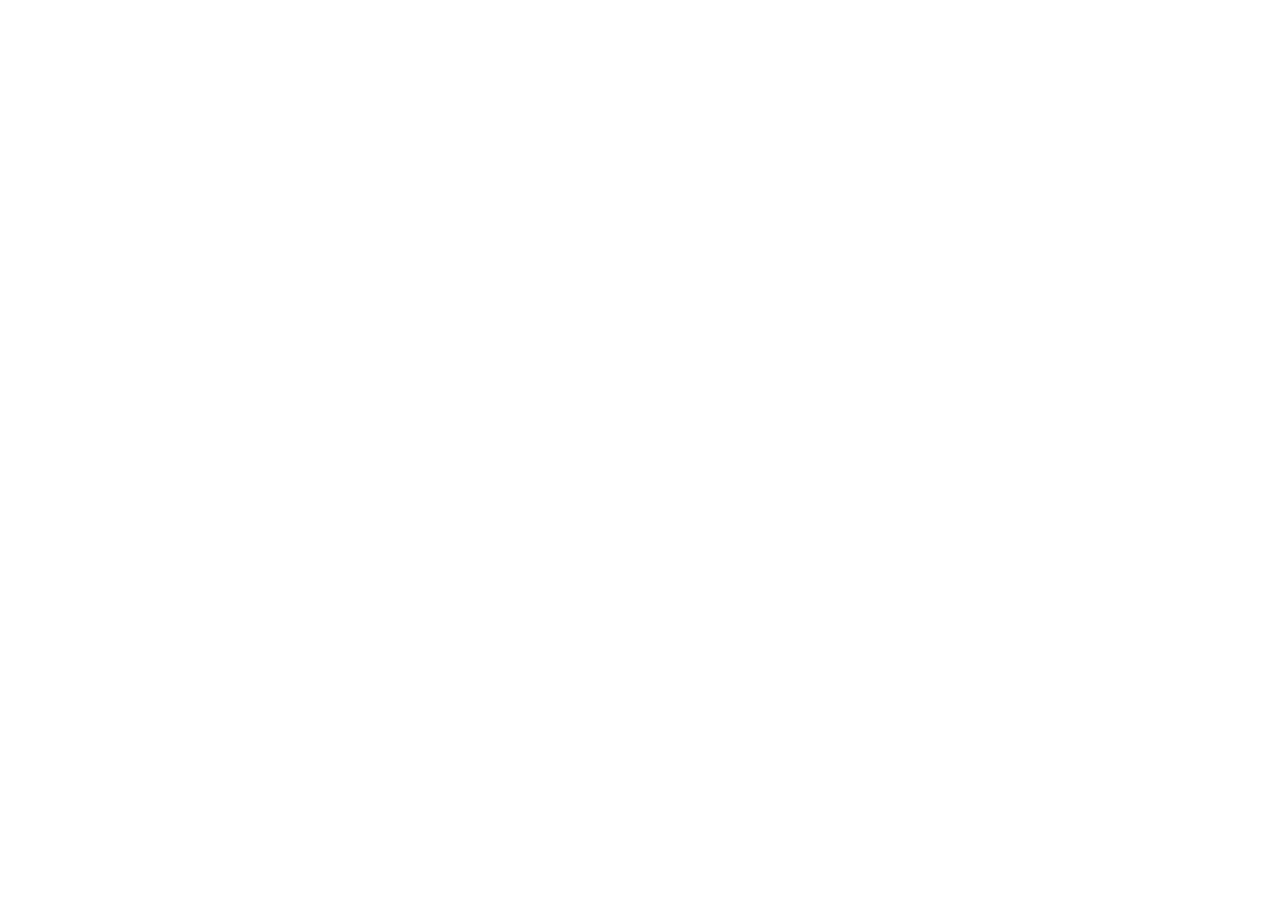
==== index.html @ 9accc5e5 "mreow" ====
<!DOCTYPE html>
<html>
<head>
  <title>kate</title>
  <link rel="stylesheet" href="style.css">
</head>
<body>
    <img src="https://github.com/katetriestocode/personalwebsite/blob/main/Screenshot%202026-03-11%20at%2012.53.46.png?raw=true" alt="">
</body>
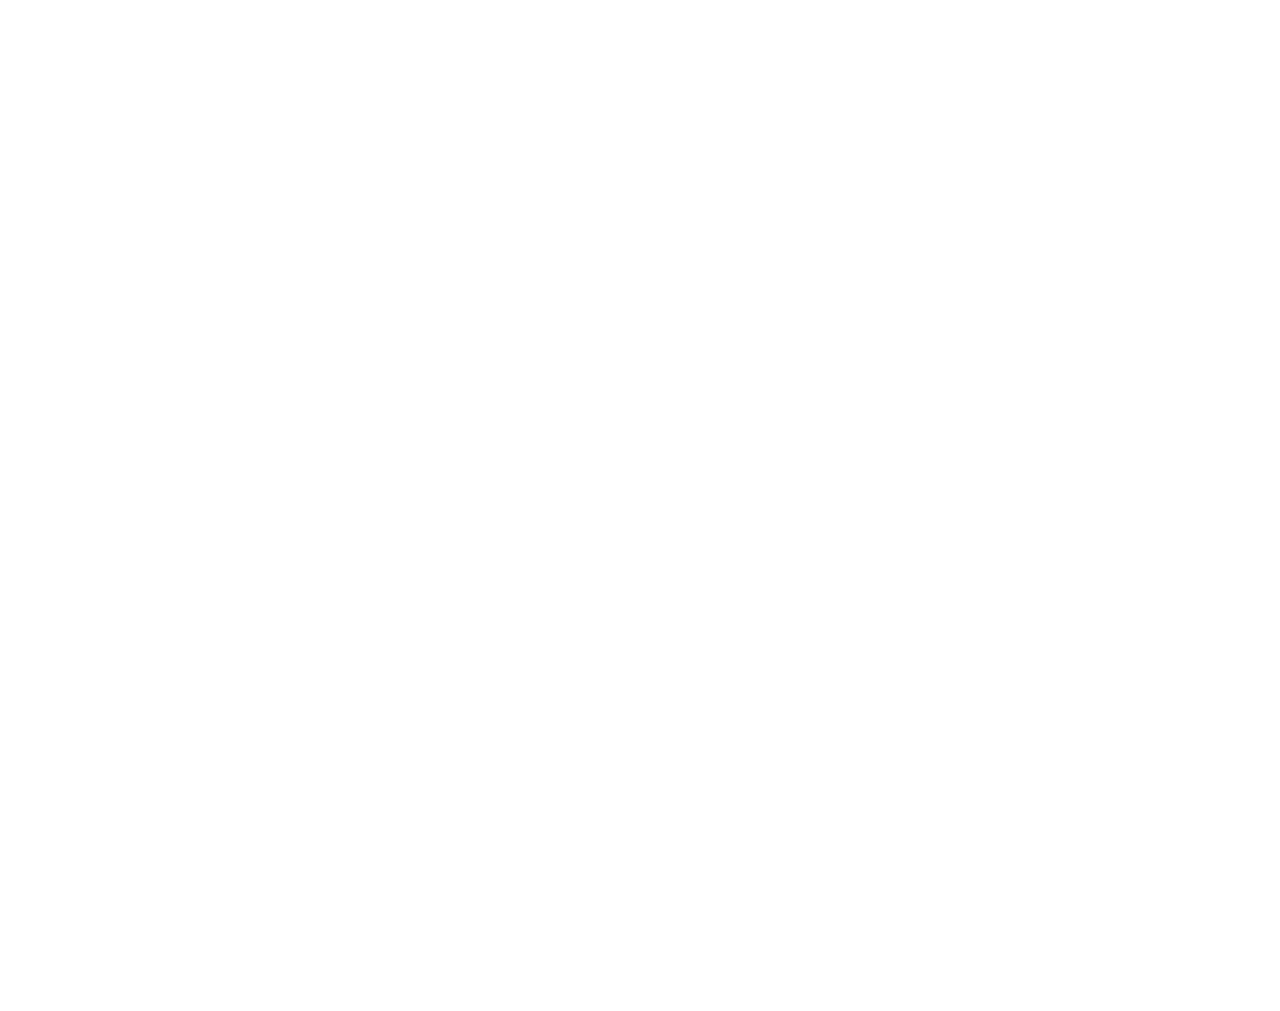
==== commit a37f1b3e: "started" ====
--- a/index.html
+++ b/index.html
@@ -5,5 +5,12 @@
   <link rel="stylesheet" href="style.css">
 </head>
 <body>
-    <img src="https://github.com/katetriestocode/personalwebsite/blob/main/Screenshot%202026-03-11%20at%2012.53.46.png?raw=true" alt="">
-</body>+    <h1>Hi, i'm kate!</h1>
+
+    <div class="split-section">
+          <img src=""
+          <div class="split-text">
+              <h1>Nice to meet you!</h1>
+          </div>
+    </div>
+</body>
--- a/style.css
+++ b/style.css
@@ -0,0 +1,40 @@
+@font-face {
+  font-family: Hooey; 
+  src: url("https://github.com/katetriestocode/personalwebsite/blob/main/assets/Hooey-Regular.woff?raw=true"); 
+}
+
+body {
+    background-image: url("https://github.com/katetriestocode/personalwebsite/blob/main/assets/JA%20Jayagiri%20Sans.png?raw=true");
+    background-size: 40vw;
+    background-repeat: repeat;
+    text-align: center;
+    font-family: Hooey;
+    color: white;
+    position: relative; 
+    min-height: 100vh;
+    padding-top: 0vw; 
+}
+
+h1 {
+    font-size: 12vw;
+    padding-top: 0vw;
+    font-family: Hooey;
+}
+
+.split-section {
+    display: flex;
+    align-items: center;
+    justify-content: center;
+    gap: 4vw; /* Space between image and text */
+    max-width: 800px; /* Keeps it from getting too wide on big screens */
+    margin: 60px auto; /* Centers the whole block and adds space above/below */
+    padding: 0 20px;
+    text-align: left; /* Overrides the body's center alignment for this section */
+}
+
+.split-text {
+    flex: 1; /* Makes the text take up the remaining space */
+}
+
+
+
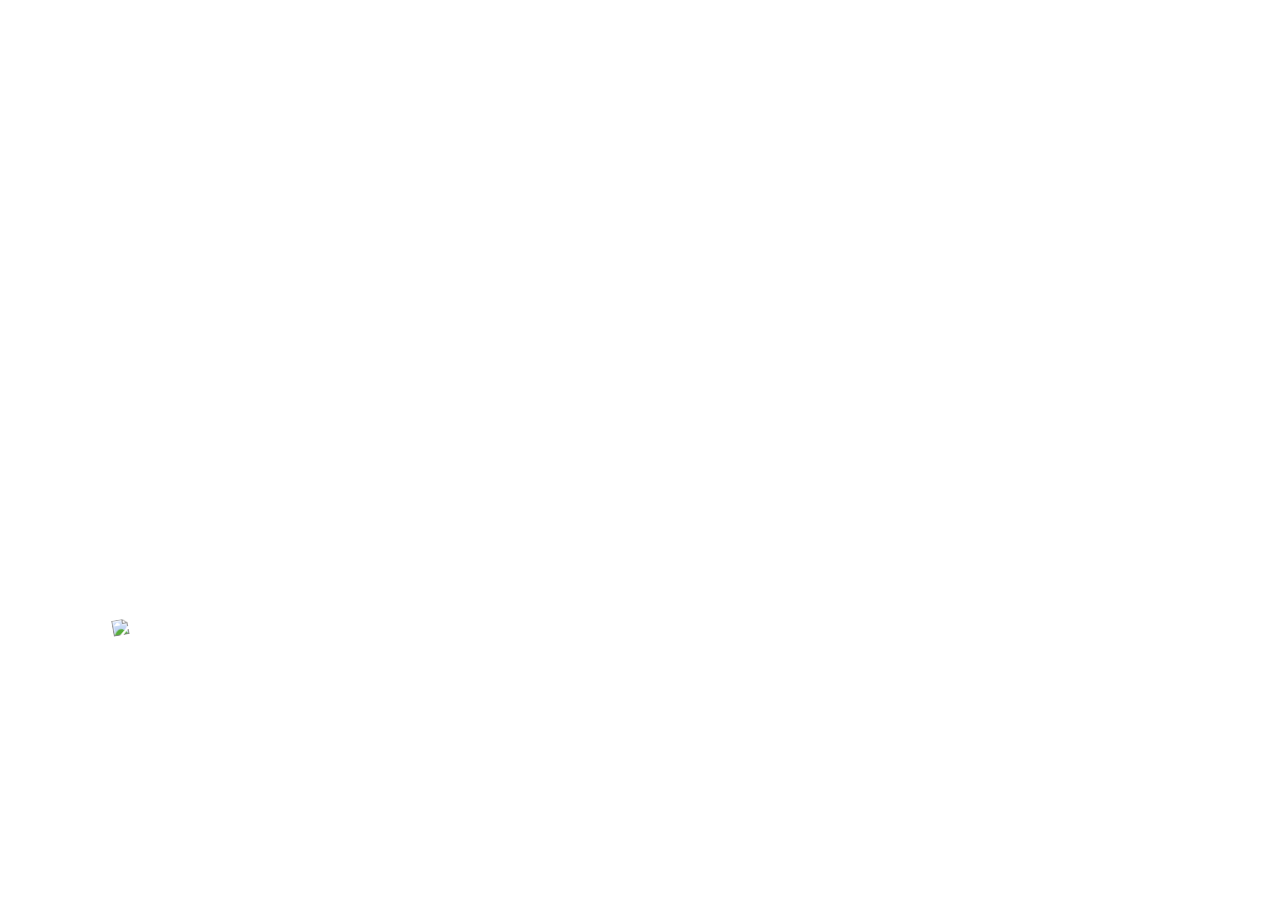
==== commit b127b6c8: "v1" ====
--- a/index.html
+++ b/index.html
@@ -5,12 +5,19 @@
   <link rel="stylesheet" href="style.css">
 </head>
 <body>
+    <header class="top-block">
+        <div class="header-content"></div>
+    </header>
+    <div class="wave-divider"></div>
+    <img src="https://github.com/katetriestocode/personalwebsite/blob/main/assets/starleft.png?raw=true" class="corner-left" />
+    <img src="https://github.com/katetriestocode/personalwebsite/blob/main/assets/starright.png?raw=true" class="corner-right" />
     <h1>Hi, i'm kate!</h1>
-
     <div class="split-section">
-          <img src=""
+          <img src="https://github.com/katetriestocode/personalwebsite/blob/main/assets/polaroid2.png?raw=true" class="selfie"/>
           <div class="split-text">
-              <h1>Nice to meet you!</h1>
+              <h2>Nice to meet you!</h2>
+              <p1>I'm an italian 17 year old, currently studying in the UK! About to obtain my IB diploma, starting at politecnico of Milan in September 2026 in Computer engineering! I love tech, thinkering, coding and hackclubbing!</p1>
           </div>
     </div>
 </body>
+
--- a/style.css
+++ b/style.css
@@ -1,6 +1,10 @@
 @font-face {
   font-family: Hooey; 
-  src: url("https://github.com/katetriestocode/personalwebsite/blob/main/assets/Hooey-Regular.woff?raw=true"); 
+  src: url("https://github.com/katetriestocode/personalwebsite/blob/main/Fonts/Hooey-Regular.woff?raw=true"); 
+}
+@font-face {
+  font-family: Archivo; 
+  src: url("https://github.com/katetriestocode/personalwebsite/blob/main/Fonts/Archivo-Light.woff?raw=true"); 
 }
 
 body {
@@ -21,14 +25,28 @@
     font-family: Hooey;
 }
 
+.corner-left {
+    left: 2vw;         /* Distance from the left */
+    position: absolute; /* Pins them to the page */
+    top: -4vw;          /* Distance from the top */
+    width: 18vw;        
+}
+
+.corner-right {
+    right: 2vw;        /* Distance from the right */
+    position: absolute; /* Pins them to the page */
+    top: -4vw;          /* Distance from the top */
+    width: 18vw;        
+}
+
 .split-section {
     display: flex;
     align-items: center;
     justify-content: center;
-    gap: 4vw; /* Space between image and text */
-    max-width: 800px; /* Keeps it from getting too wide on big screens */
-    margin: 60px auto; /* Centers the whole block and adds space above/below */
-    padding: 0 20px;
+    gap: 5vw; /* Space between image and text */
+    max-width: 90vw; /* Keeps it from getting too wide on big screens */
+    margin: 2vw auto; /* Centers the whole block and adds space above/below */
+    padding: 0 8vw;
     text-align: left; /* Overrides the body's center alignment for this section */
 }
 
@@ -37,4 +55,59 @@
 }
 
 
+.selfie {
+    width: 25vw;
+    transform: rotate(-10deg);
+    height: auto;
+    pointer-events: none;
+}
 
+h2 {
+    font-size: 8vw;
+    padding-top: 0vw;
+    padding-bottom: 0vw;
+    line-height: 0%;
+    font-family: Hooey;
+    word-spacing: -1.5vw;
+    margin-top: 0;
+    margin-bottom: 4vw;
+}
+
+p1 {
+    font-size: 2.5vw;
+    padding-top: 0vw;
+    padding-bottom: 0vw;
+    line-height: 3vw;
+    font-family: Archivo;
+    margin-top: 0;
+    margin-bottom: 0;
+    display: block;
+    width: 90%;
+}
+
+
+
+.top-block {
+    background-color: white; /* Match this to your SVG color */
+    width: 100%;
+    padding: 20px 0;
+}
+
+.wave-divider {
+    width: 100%;
+    /* Set the height to match the height of your SVG tile */
+    height: 50px; 
+    
+    /* Link your custom SVG here */
+    background-image: url("your-wave-file.svg");
+    
+    /* This makes it repeat forever to the right */
+    background-repeat: repeat-x;
+    
+    /* This controls how wide each 'wave' is. 
+       Adjust this to match your SVG's actual width */
+    background-size: 100px 50px; 
+    
+    /* Ensures it sits perfectly against the header */
+    margin-top: -1px; 
+}
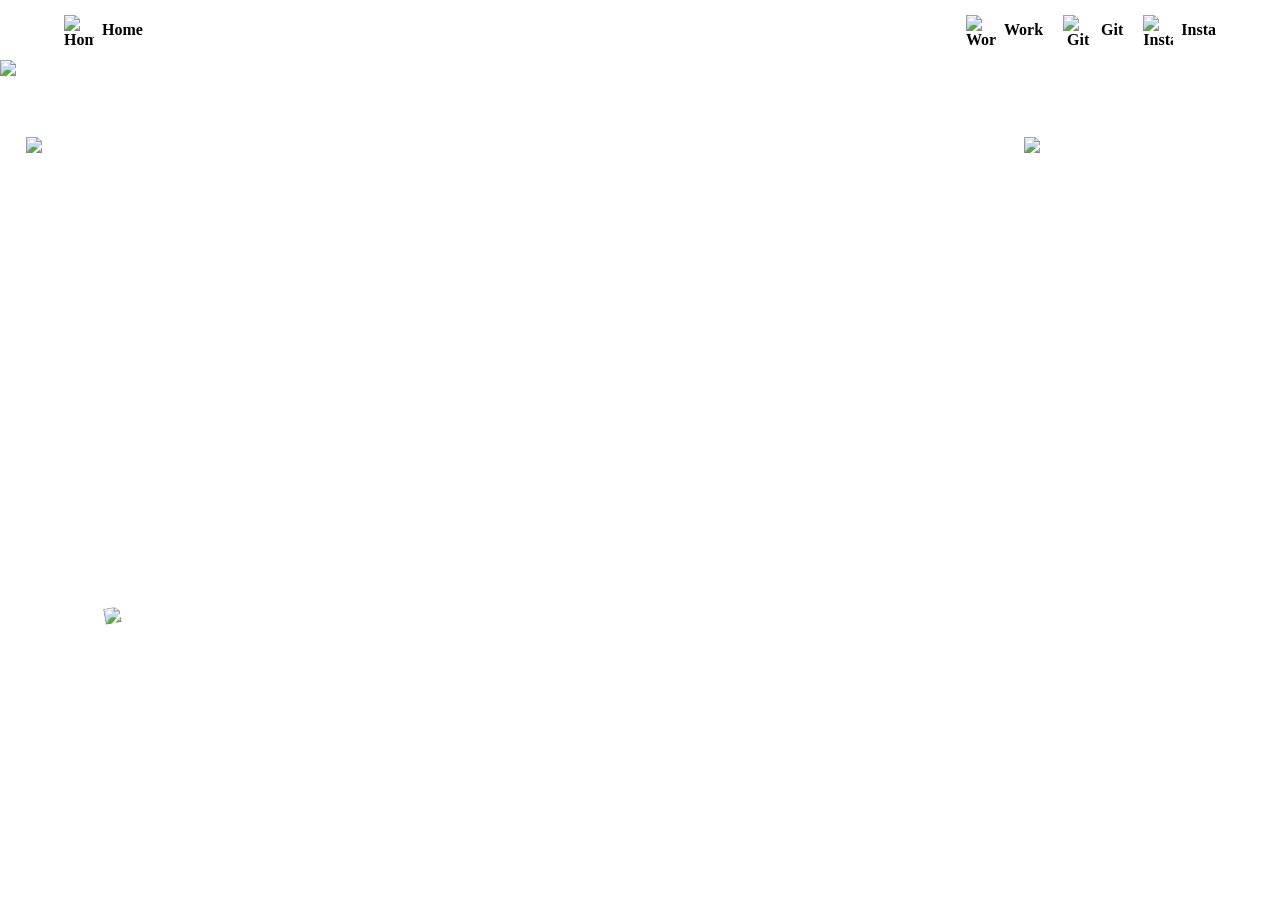
==== commit 2ff4f450: "v1" ====
--- a/index.html
+++ b/index.html
@@ -5,19 +5,43 @@
   <link rel="stylesheet" href="style.css">
 </head>
 <body>
-    <header class="top-block">
-        <div class="header-content"></div>
-    </header>
-    <div class="wave-divider"></div>
-    <img src="https://github.com/katetriestocode/personalwebsite/blob/main/assets/starleft.png?raw=true" class="corner-left" />
-    <img src="https://github.com/katetriestocode/personalwebsite/blob/main/assets/starright.png?raw=true" class="corner-right" />
-    <h1>Hi, i'm kate!</h1>
-    <div class="split-section">
-          <img src="https://github.com/katetriestocode/personalwebsite/blob/main/assets/polaroid2.png?raw=true" class="selfie"/>
-          <div class="split-text">
-              <h2>Nice to meet you!</h2>
-              <p1>I'm an italian 17 year old, currently studying in the UK! About to obtain my IB diploma, starting at politecnico of Milan in September 2026 in Computer engineering! I love tech, thinkering, coding and hackclubbing!</p1>
-          </div>
+    <nav class="top-tab">
+    <div class="nav-container">
+        <div class="left-links">
+            <a href="https://your-choice-site.com" target="_blank" class="nav-icon">
+                <img src="https://via.placeholder.com/30" alt="Home">
+                <span>Home</span>
+            </a>
+        </div>
+
+        <div class="right-links">
+            <a href="projects.html" class="nav-icon">
+                <img src="https://via.placeholder.com/30" alt="Work">
+                <span>Work</span>
+            </a>
+            <a href="https://github.com/katetriestocode" target="_blank" class="nav-icon">
+                <img src="https://via.placeholder.com/30" alt="Git">
+                <span>Git</span>
+            </a>
+            <a href="https://instagram.com/kate.thepope" target="_blank" class="nav-icon">
+                <img src="https://via.placeholder.com/30" alt="Insta">
+                <span>Insta</span>
+            </a>
+        </div>
+    </div>
+    <img src="https://github.com/katetriestocode/personalwebsite/blob/main/assets/wave.svg?raw=true" class="wave-bottom">
+    </nav>
+    <div class="scroll-container">
+        <img src="https://github.com/katetriestocode/personalwebsite/blob/main/assets/starleft.png?raw=true" class="corner-left" />
+        <img src="https://github.com/katetriestocode/personalwebsite/blob/main/assets/starright.png?raw=true" class="corner-right" />
+        <h1>Hi, i'm kate!</h1>
+        <div class="split-section">
+            <img src="https://github.com/katetriestocode/personalwebsite/blob/main/assets/polaroid2.png?raw=true" class="selfie"/>
+            <div class="split-text">
+                <h2>Nice to meet you!</h2>
+                <p1>I'm an italian 17 year old, currently studying in the UK! About to obtain my IB diploma, starting at politecnico of Milan in September 2026 in Computer engineering! I love tech, thinkering, coding and hackclubbing!</p1>
+            </div>
+        </div>
     </div>
 </body>
 
--- a/style.css
+++ b/style.css
@@ -1,10 +1,12 @@
 @font-face {
-  font-family: Hooey; 
-  src: url("https://github.com/katetriestocode/personalwebsite/blob/main/Fonts/Hooey-Regular.woff?raw=true"); 
+    font-family: Hooey; 
+    src: url("https://cdn.jsdelivr.net/gh/katetriestocode/personalwebsite@main/Fonts/Hooey%20Y2k%20Font-2/WOFF/Hooey-Regular.woff2") format('woff2'), 
+        url("https://cdn.jsdelivr.net/gh/katetriestocode/personalwebsite@main/Fonts/Hooey%20Y2k%20Font-2/WOFF/Hooey-Regular.woff") format('woff');
 }
 @font-face {
   font-family: Archivo; 
-  src: url("https://github.com/katetriestocode/personalwebsite/blob/main/Fonts/Archivo-Light.woff?raw=true"); 
+  src: url("https://cdn.jsdelivr.net/gh/katetriestocode/personalwebsite@main/Fonts/archivo/WEB/fonts/Archivo-Light.woff2") format('woff2'), 
+        url("https://cdn.jsdelivr.net/gh/katetriestocode/personalwebsite@main/Fonts/archivo/WEB/fonts/Archivo-Light.woff") format('woff');
 }
 
 body {
@@ -17,7 +19,93 @@
     position: relative; 
     min-height: 100vh;
     padding-top: 0vw; 
+    background-attachment: fixed; /* This keeps the BG still */
+    margin: 0;
+    overflow-x: hidden;
 }
+
+.top-tab {
+    position: relative; /* Changed from fixed so it scrolls with the page */
+    top: 0;
+    left: 0;
+    background: white;
+    width: 100%;
+    z-index: 1000;
+    height: 60px; /* Solid white part */
+}
+.wave-bottom {
+    position: absolute;
+    top: 100%; /* Places it exactly at the bottom of the white bar */
+    left: 0;
+    width: 100%;
+    height: auto;
+    pointer-events: none; /* Makes sure you can click things under the wave */
+}
+
+/* -- THE ICONS LAYOUT -- */
+.nav-container {
+    display: flex;
+    justify-content: space-between; /* Pushes left and right sides apart */
+    align-items: center;
+    height: 100%; /* Fills the 60px solid white bar */
+    padding: 0 5vw;
+}
+
+.left-links, .right-links {
+    display: flex;
+    gap: 20px;
+    align-items: center;
+}
+
+.nav-icon {
+    display: flex;
+    align-items: center;
+    gap: 8px; /* Space between icon and text */
+    font-family: Archivo;
+    color: black;
+    text-decoration: none;
+    font-weight: bold;
+    font-size: 16px;
+    transition: transform 0.2s;
+}
+
+.nav-icon img {
+    width: 30px;
+    height: 30px;
+}
+
+.nav-icon:hover {
+    transform: scale(1.05);
+    color: #ff00ff;
+}
+
+/* -- PUSHING CONTENT DOWN -- */
+.scroll-container {
+    /* The 60px bar naturally pushes this down now. 
+       We only need to add enough margin to clear the hanging wave. */
+    margin-top: 10vw; 
+    position: relative;
+    z-index: 1;
+}
+
+/* Ensure the stars start at the top of the newly pushed-down container */
+.corner-left {
+    left: 2vw;        
+    position: absolute; 
+    top: 0vw; /* Changed from -4vw so it doesn't clip into the wave */
+    width: 18vw;        
+    z-index: 500;
+}
+
+.corner-right {
+    right: 2vw;       
+    position: absolute; 
+    top: 0vw; /* Changed from -4vw so it doesn't clip into the wave */
+    width: 18vw;        
+    z-index: 500;
+}
+
+
 
 h1 {
     font-size: 12vw;
@@ -85,29 +173,3 @@
     width: 90%;
 }
 
-
-
-.top-block {
-    background-color: white; /* Match this to your SVG color */
-    width: 100%;
-    padding: 20px 0;
-}
-
-.wave-divider {
-    width: 100%;
-    /* Set the height to match the height of your SVG tile */
-    height: 50px; 
-    
-    /* Link your custom SVG here */
-    background-image: url("your-wave-file.svg");
-    
-    /* This makes it repeat forever to the right */
-    background-repeat: repeat-x;
-    
-    /* This controls how wide each 'wave' is. 
-       Adjust this to match your SVG's actual width */
-    background-size: 100px 50px; 
-    
-    /* Ensures it sits perfectly against the header */
-    margin-top: -1px; 
-}
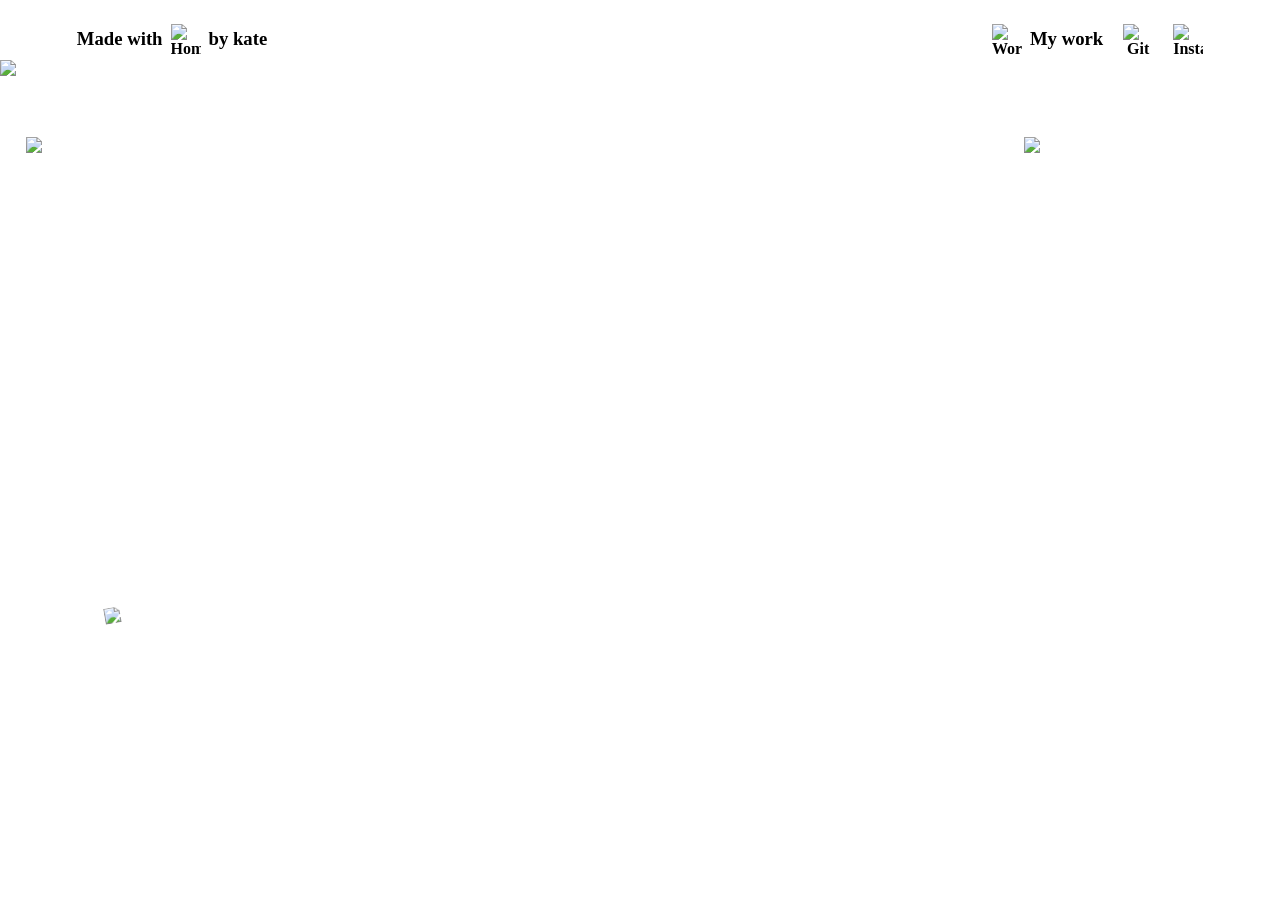
==== commit 5bb2c650: "v2" ====
--- a/index.html
+++ b/index.html
@@ -8,24 +8,24 @@
     <nav class="top-tab">
     <div class="nav-container">
         <div class="left-links">
-            <a href="https://your-choice-site.com" target="_blank" class="nav-icon">
-                <img src="https://via.placeholder.com/30" alt="Home">
-                <span>Home</span>
+            <a href="https://katetriestocode.github.io/personalwebsite/" target="_blank" class="nav-icon">
+                <h3>Made with</h3>
+                <img src="https://static.wikia.nocookie.net/minecraft_gamepedia/images/a/a7/Heart.svg/revision/latest/scale-to-width-down/630?cb=20200522040142" alt="Home">
+                <h3>by kate</h3>
             </a>
         </div>
 
+
         <div class="right-links">
             <a href="projects.html" class="nav-icon">
-                <img src="https://via.placeholder.com/30" alt="Work">
-                <span>Work</span>
+                <img src="https://em-content.zobj.net/source/apple/453/framed-picture_1f5bc-fe0f.png" alt="Work">
+                <h3>My work</h3>
             </a>
             <a href="https://github.com/katetriestocode" target="_blank" class="nav-icon">
-                <img src="https://via.placeholder.com/30" alt="Git">
-                <span>Git</span>
+                <img src="https://pngimg.com/uploads/github/github_PNG40.png" alt="Git">
             </a>
             <a href="https://instagram.com/kate.thepope" target="_blank" class="nav-icon">
-                <img src="https://via.placeholder.com/30" alt="Insta">
-                <span>Insta</span>
+                <img src="https://upload.wikimedia.org/wikipedia/commons/a/a5/Instagram_icon.png" alt="Insta">
             </a>
         </div>
     </div>
--- a/style.css
+++ b/style.css
@@ -19,36 +19,36 @@
     position: relative; 
     min-height: 100vh;
     padding-top: 0vw; 
-    background-attachment: fixed; /* This keeps the BG still */
+    background-attachment: fixed; 
     margin: 0;
     overflow-x: hidden;
 }
 
 .top-tab {
-    position: relative; /* Changed from fixed so it scrolls with the page */
+    position: relative; 
     top: 0;
     left: 0;
     background: white;
     width: 100%;
     z-index: 1000;
-    height: 60px; /* Solid white part */
+    height: 60px; 
 }
 .wave-bottom {
     position: absolute;
-    top: 100%; /* Places it exactly at the bottom of the white bar */
+    top: 100%; 
     left: 0;
     width: 100%;
     height: auto;
-    pointer-events: none; /* Makes sure you can click things under the wave */
+    pointer-events: none; 
 }
 
-/* -- THE ICONS LAYOUT -- */
+
 .nav-container {
     display: flex;
-    justify-content: space-between; /* Pushes left and right sides apart */
+    justify-content: space-between;
     align-items: center;
-    height: 100%; /* Fills the 60px solid white bar */
-    padding: 0 5vw;
+    height: 100%; 
+    padding: 0.7vw 6vw;
 }
 
 .left-links, .right-links {
@@ -79,20 +79,17 @@
     color: #ff00ff;
 }
 
-/* -- PUSHING CONTENT DOWN -- */
+
 .scroll-container {
-    /* The 60px bar naturally pushes this down now. 
-       We only need to add enough margin to clear the hanging wave. */
     margin-top: 10vw; 
     position: relative;
     z-index: 1;
 }
 
-/* Ensure the stars start at the top of the newly pushed-down container */
 .corner-left {
     left: 2vw;        
     position: absolute; 
-    top: 0vw; /* Changed from -4vw so it doesn't clip into the wave */
+    top: 0vw; 
     width: 18vw;        
     z-index: 500;
 }
@@ -100,7 +97,7 @@
 .corner-right {
     right: 2vw;       
     position: absolute; 
-    top: 0vw; /* Changed from -4vw so it doesn't clip into the wave */
+    top: 0vw; 
     width: 18vw;        
     z-index: 500;
 }
@@ -173,3 +170,12 @@
     width: 90%;
 }
 
+h3 {
+    font-size: 1;
+    padding-top: 0vw;
+    padding-bottom: 0vw;
+    font-family: Archivo;
+    margin-top: 0;
+    margin-bottom: 0;
+    color: black;
+}
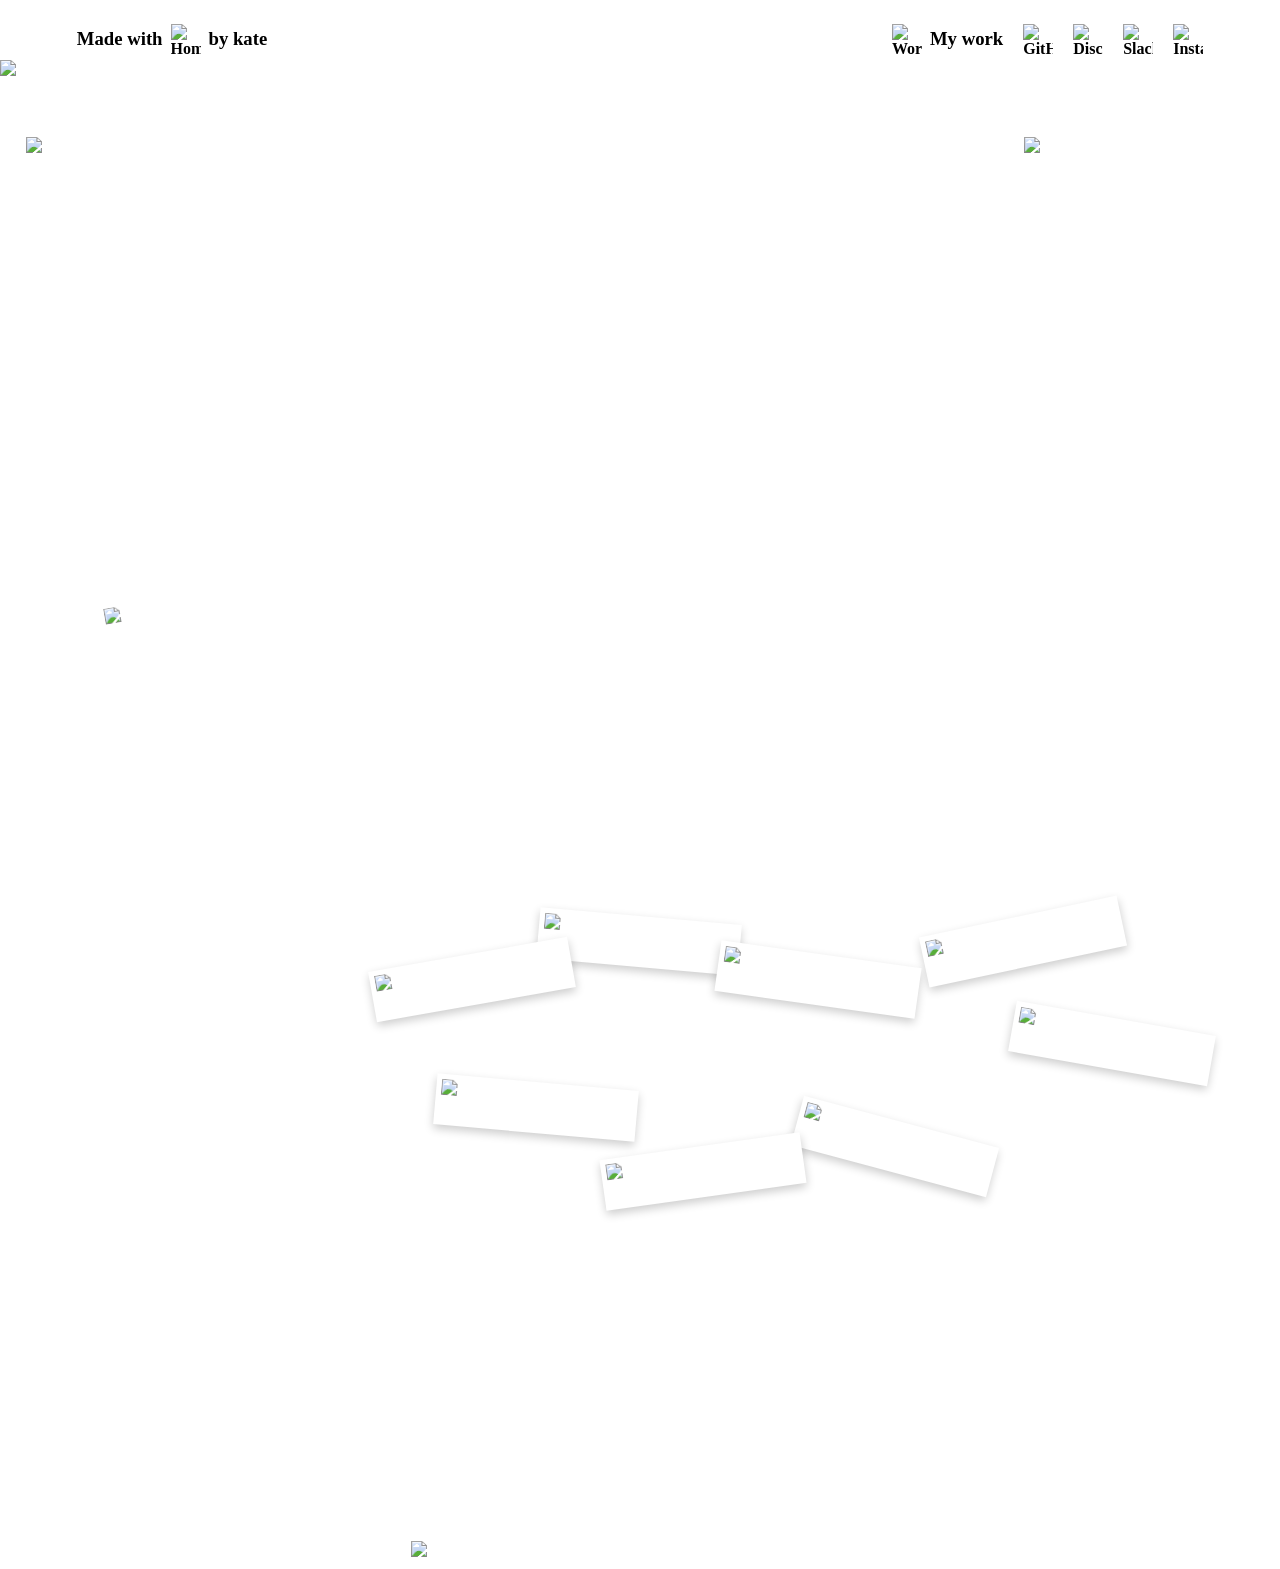
==== commit 06a9cc4e: "v3" ====
--- a/index.html
+++ b/index.html
@@ -8,21 +8,25 @@
     <nav class="top-tab">
     <div class="nav-container">
         <div class="left-links">
-            <a href="https://katetriestocode.github.io/personalwebsite/" target="_blank" class="nav-icon">
+            <a href="" target="_blank" class="nav-icon">
                 <h3>Made with</h3>
                 <img src="https://static.wikia.nocookie.net/minecraft_gamepedia/images/a/a7/Heart.svg/revision/latest/scale-to-width-down/630?cb=20200522040142" alt="Home">
                 <h3>by kate</h3>
             </a>
         </div>
-
-
         <div class="right-links">
             <a href="projects.html" class="nav-icon">
                 <img src="https://em-content.zobj.net/source/apple/453/framed-picture_1f5bc-fe0f.png" alt="Work">
                 <h3>My work</h3>
             </a>
             <a href="https://github.com/katetriestocode" target="_blank" class="nav-icon">
-                <img src="https://pngimg.com/uploads/github/github_PNG40.png" alt="Git">
+                <img src="https://pngimg.com/uploads/github/github_PNG40.png" alt="GitHub">
+            </a>
+            <a href="https://discord.com/users/811613407781322772" target="_blank" class="nav-icon">
+                <img src="https://toppng.com/public/uploads/preview/discord-logo-01-discord-logo-11562849833clsolz2mbc.png" alt="Discord">
+            </a>
+            <a href="https://hackclub.slack.com/team/U0A1G8AKWP6" target="_blank" class="nav-icon">
+                <img src="https://toppng.com/uploads/preview/slack-new-logo-icon-11609376883z32jbkf8kg.png" alt="Slack">
             </a>
             <a href="https://instagram.com/kate.thepope" target="_blank" class="nav-icon">
                 <img src="https://upload.wikimedia.org/wikipedia/commons/a/a5/Instagram_icon.png" alt="Insta">
@@ -43,5 +47,27 @@
             </div>
         </div>
     </div>
+    <h2>Get to know me...</h2>
+    <div class="split-section2">
+        <div class="split-text2">
+            <h2>I love:</h2>
+        </div>
+        <div class="image-scatter">
+            <img src="https://github.com/katetriestocode/personalwebsite/blob/main/assets/Regional_at_Best.webp?raw=true" class="scatter-photo">
+            <img src="https://github.com/katetriestocode/personalwebsite/blob/main/assets/moutnains.jpg?raw=true" class="scatter-photo">
+            <img src="https://github.com/katetriestocode/personalwebsite/blob/main/assets/dog.jpg?raw=true" class="scatter-photo">
+            <img src="https://github.com/katetriestocode/personalwebsite/blob/main/assets/Screenshot%202026-04-18%20173539.png?raw=true" class="scatter-photo">
+            <img src="https://github.com/katetriestocode/personalwebsite/blob/main/assets/images-w1400.png?raw=true" class="scatter-photo">
+            <img src="https://github.com/katetriestocode/personalwebsite/blob/main/assets/1350630-i-love-my-computer_225950.jpg?raw=true" class="scatter-photo">
+            <img src="https://github.com/katetriestocode/personalwebsite/blob/main/assets/persian.jpg?raw=true" class="scatter-photo">
+            <img src="https://github.com/katetriestocode/personalwebsite/blob/main/assets/Juno-movie-poster.jpg?raw=true" class="scatter-photo">
+        </div>
+    </div>
+    <div class="split-section3">
+        <img src="https://github.com/katetriestocode/personalwebsite/blob/main/assets/dinowhitecentered.png?raw=true" class="dinoatwork"/>
+        <div class="split-text3">
+            <p2>shh he's locked in</p2>
+        </div>
+    </div>
 </body>
 
--- a/style.css
+++ b/style.css
@@ -130,7 +130,7 @@
     justify-content: center;
     gap: 5vw; /* Space between image and text */
     max-width: 90vw; /* Keeps it from getting too wide on big screens */
-    margin: 2vw auto; /* Centers the whole block and adds space above/below */
+    margin: 2vw auto 10vw auto; /* Added 10vw to the bottom margin here */
     padding: 0 8vw;
     text-align: left; /* Overrides the body's center alignment for this section */
 }
@@ -178,4 +178,76 @@
     margin-top: 0;
     margin-bottom: 0;
     color: black;
+}
+
+
+.split-section2 {
+    display: flex;
+    align-items: center;
+    justify-content: center;
+    gap: 2vw; /* Space between image and text */
+    max-width: 90vw; /* Keeps it from getting too wide on big screens */
+    margin: 2vw auto 10vw auto; /* Added 10vw to the bottom margin here */
+    padding: 0 8vw;
+    text-align: left; /* Overrides the body's center alignment for this section */
+}
+
+.split-text2 {
+    flex: 1; /* Makes the text take up the remaining space */
+}
+
+.image-scatter {
+    position: relative;
+    width: 60vw; /* Total width of the "messy pile" */
+    height: 40vw; /* Total height of the "messy pile" */
+    display: flex;
+    justify-content: center;
+    align-items: center;
+}
+
+.scatter-photo {
+    position: absolute;
+    width: 15vw; /* Size of individual polaroids */
+    height: auto;
+    background: white; /* Optional: adds a polaroid border feel */
+    padding: 5px 5px 30px 5px; 
+    box-shadow: 0 4px 10px rgba(0,0,0,0.2);
+    transition: transform 0.3s ease;
+    cursor: pointer;
+}
+
+.scatter-photo:hover {
+    transform: scale(1.1) rotate(0deg) !important;
+    z-index: 100 !important;
+}
+
+.scatter-photo:nth-child(1) { top: 5vw; left: -3vw; transform: rotate(-10deg); z-index: 1; }
+.scatter-photo:nth-child(2) { top: 5vw; left: 24vw; transform: rotate(8deg); z-index: 2; }
+.scatter-photo:nth-child(3) { top: 15vw; left: 2vw; transform: rotate(5deg); z-index: 3; }
+.scatter-photo:nth-child(4) { top: 10vw; left: 47vw; transform: rotate(10deg); z-index: 3; }
+.scatter-photo:nth-child(5) { top: 20vw; left: 15vw; transform: rotate(-8deg); z-index: 5; }
+.scatter-photo:nth-child(6) { top: 2vw; left: 10vw; transform: rotate(5deg); z-index: 0; }
+.scatter-photo:nth-child(7) { top: 18vw; left: 30vw; transform: rotate(15deg); z-index: 2; }
+.scatter-photo:nth-child(8) { top: 2vw; left: 40vw; transform: rotate(-12deg); z-index: 1; }
+
+
+.split-section3 {
+    display: flex;
+    align-items: center;
+    justify-content: center;
+    gap: 0vw; /* Space between image and text */
+}
+.dinoatwork {
+    position: center;
+    width: 18vw;        
+}
+
+p2 {
+    font-size: 2.5vw;
+    padding-top: 0vw;
+    padding-bottom: 0vw;
+    line-height: 3vw;
+    font-family: Archivo;
+    margin-top: 0;
+    margin-bottom: 0;
 }
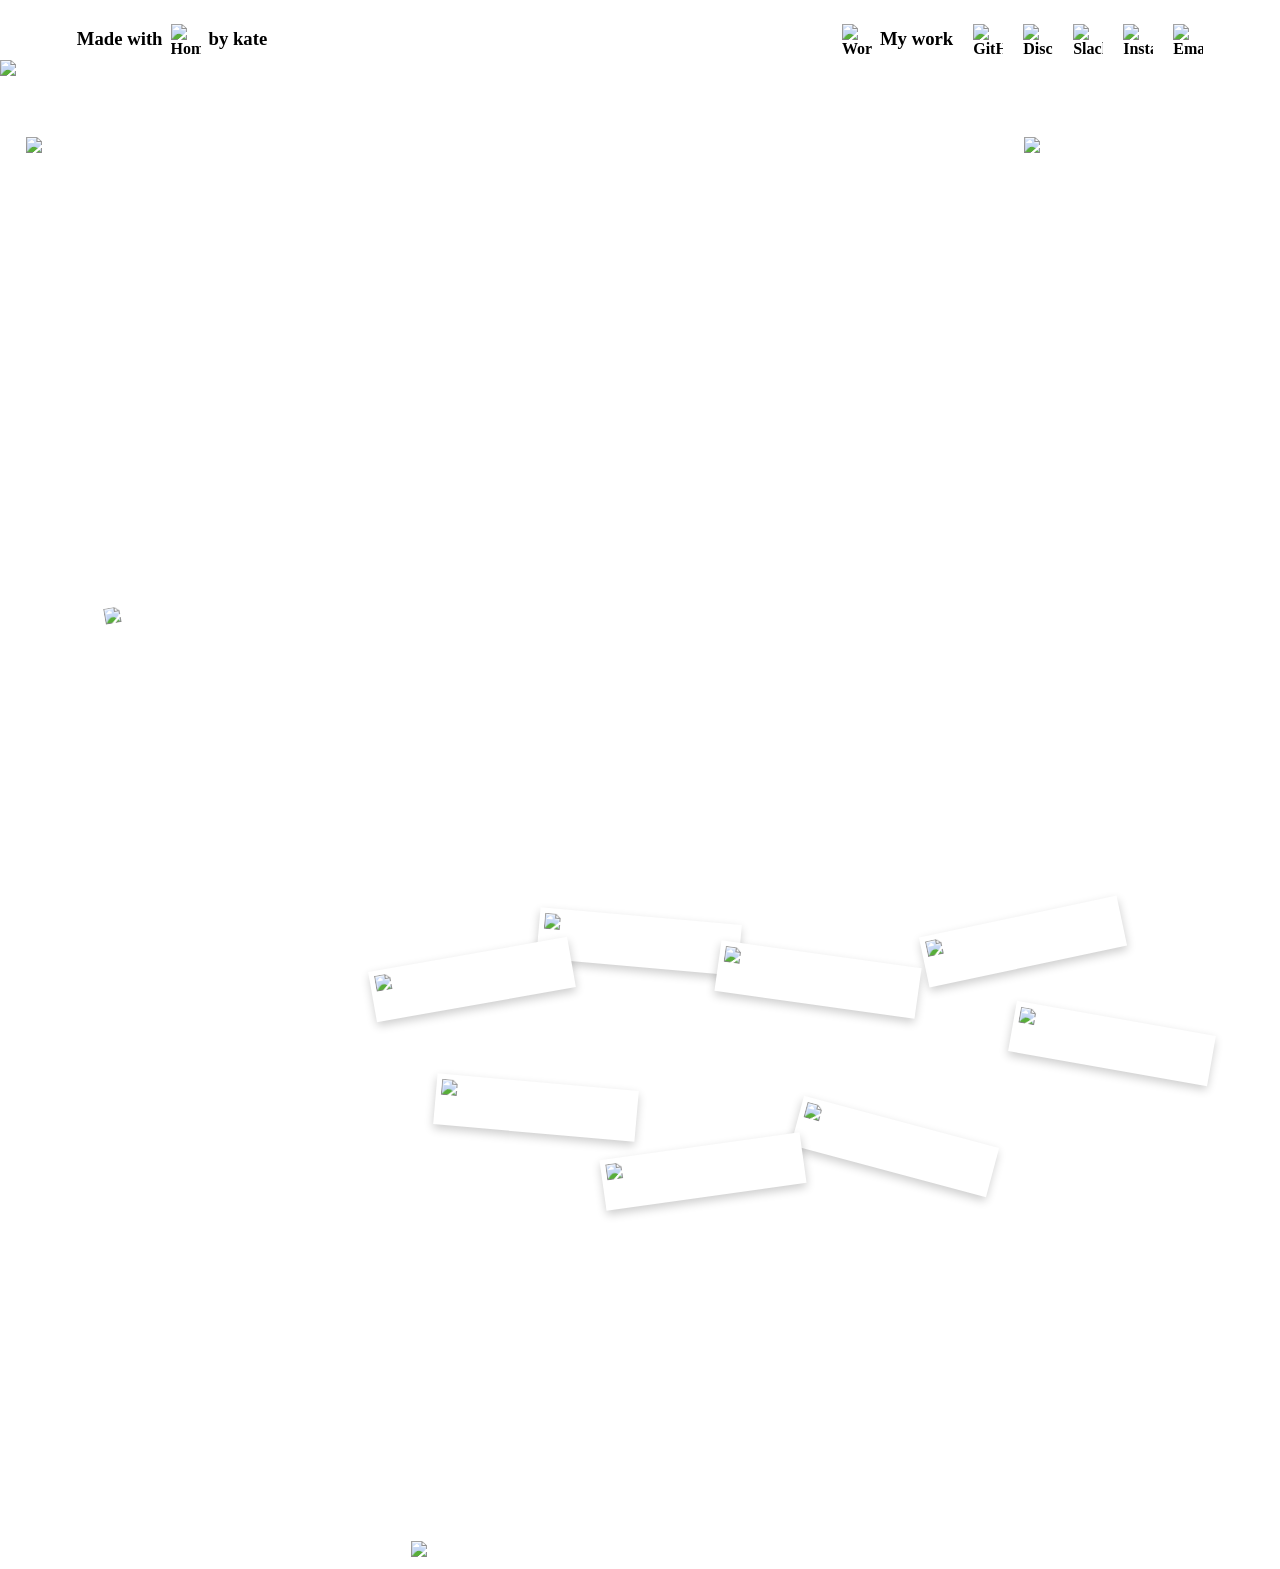
==== commit c4095768: "v5" ====
--- a/index.html
+++ b/index.html
@@ -31,7 +31,12 @@
             <a href="https://instagram.com/kate.thepope" target="_blank" class="nav-icon">
                 <img src="https://upload.wikimedia.org/wikipedia/commons/a/a5/Instagram_icon.png" alt="Insta">
             </a>
+            <a href="#" class="nav-icon" id="copy-email">
+                <img src="https://upload.wikimedia.org/wikipedia/en/7/78/Apple_Mail.png" alt="Email">
+            </a>
         </div>
+
+
     </div>
     <img src="https://github.com/katetriestocode/personalwebsite/blob/main/assets/wave.svg?raw=true" class="wave-bottom">
     </nav>
@@ -69,5 +74,6 @@
             <p2>shh he's locked in</p2>
         </div>
     </div>
+<script src="index.js"></script>
 </body>
 
--- a/style.css
+++ b/style.css
@@ -250,4 +250,63 @@
     font-family: Archivo;
     margin-top: 0;
     margin-bottom: 0;
-}+}
+
+.split-section4 {
+    display: flex;
+    align-items: center;
+    justify-content: center;
+    gap: 2vw; /* Space between image and text */
+    max-width: 90vw; /* Keeps it from getting too wide on big screens */
+    margin: 2vw auto 10vw auto; /* Added 10vw to the bottom margin here */
+    padding: 0 8vw;
+    text-align: left; /* Overrides the body's center alignment for this section */
+}
+
+.split-text4 {
+    flex: 1; /* Makes the text take up the remaining space */
+}
+
+.image-scatter2 {
+    position: relative;
+    width: 60vw; /* Total width of the "messy pile" */
+    height: 40vw; /* Total height of the "messy pile" */
+    display: flex;
+    justify-content: center;
+    align-items: center;
+}
+
+.image-scatter {
+    position: relative;
+    width: 60vw; /* Total width of the "messy pile" */
+    height: 40vw; /* Total height of the "messy pile" */
+    display: flex;
+    justify-content: center;
+    align-items: center;
+}
+
+.scatter-photo2 {
+    position: absolute;
+    width: 15vw; /* Size of individual polaroids */
+    height: auto;
+    background: white; /* Optional: adds a polaroid border feel */
+    padding: 5px 5px 5px 5px; 
+    box-shadow: 0 4px 10px rgba(0,0,0,0.2);
+    transition: transform 0.3s ease;
+    cursor: pointer;
+}
+
+.scatter-photo2:hover {
+    transform: scale(1.1) rotate(0deg) !important;
+    z-index: 100 !important;
+}
+
+.scatter-photo2:nth-child(1) { top: 5vw; left: 0vw; transform: rotate(-10deg); z-index: 1; }
+.scatter-photo2:nth-child(2) { top: 8vw; left: 24vw; transform: rotate(8deg); z-index: 2; }
+.scatter-photo2:nth-child(3) { top: 15vw; left: 2vw; transform: rotate(5deg); z-index: 3; }
+
+
+.scatter-photo2:nth-child(4) { top: 2vw; left: 10vw; transform: rotate(5deg); z-index: 0; }
+.scatter-photo2:nth-child(5) { top: 18vw; left: 45vw; transform: rotate(15deg); z-index: 2; }
+.scatter-photo2:nth-child(6) { top: 2vw; left: 38vw; transform: rotate(-12deg); z-index: 1; }
+
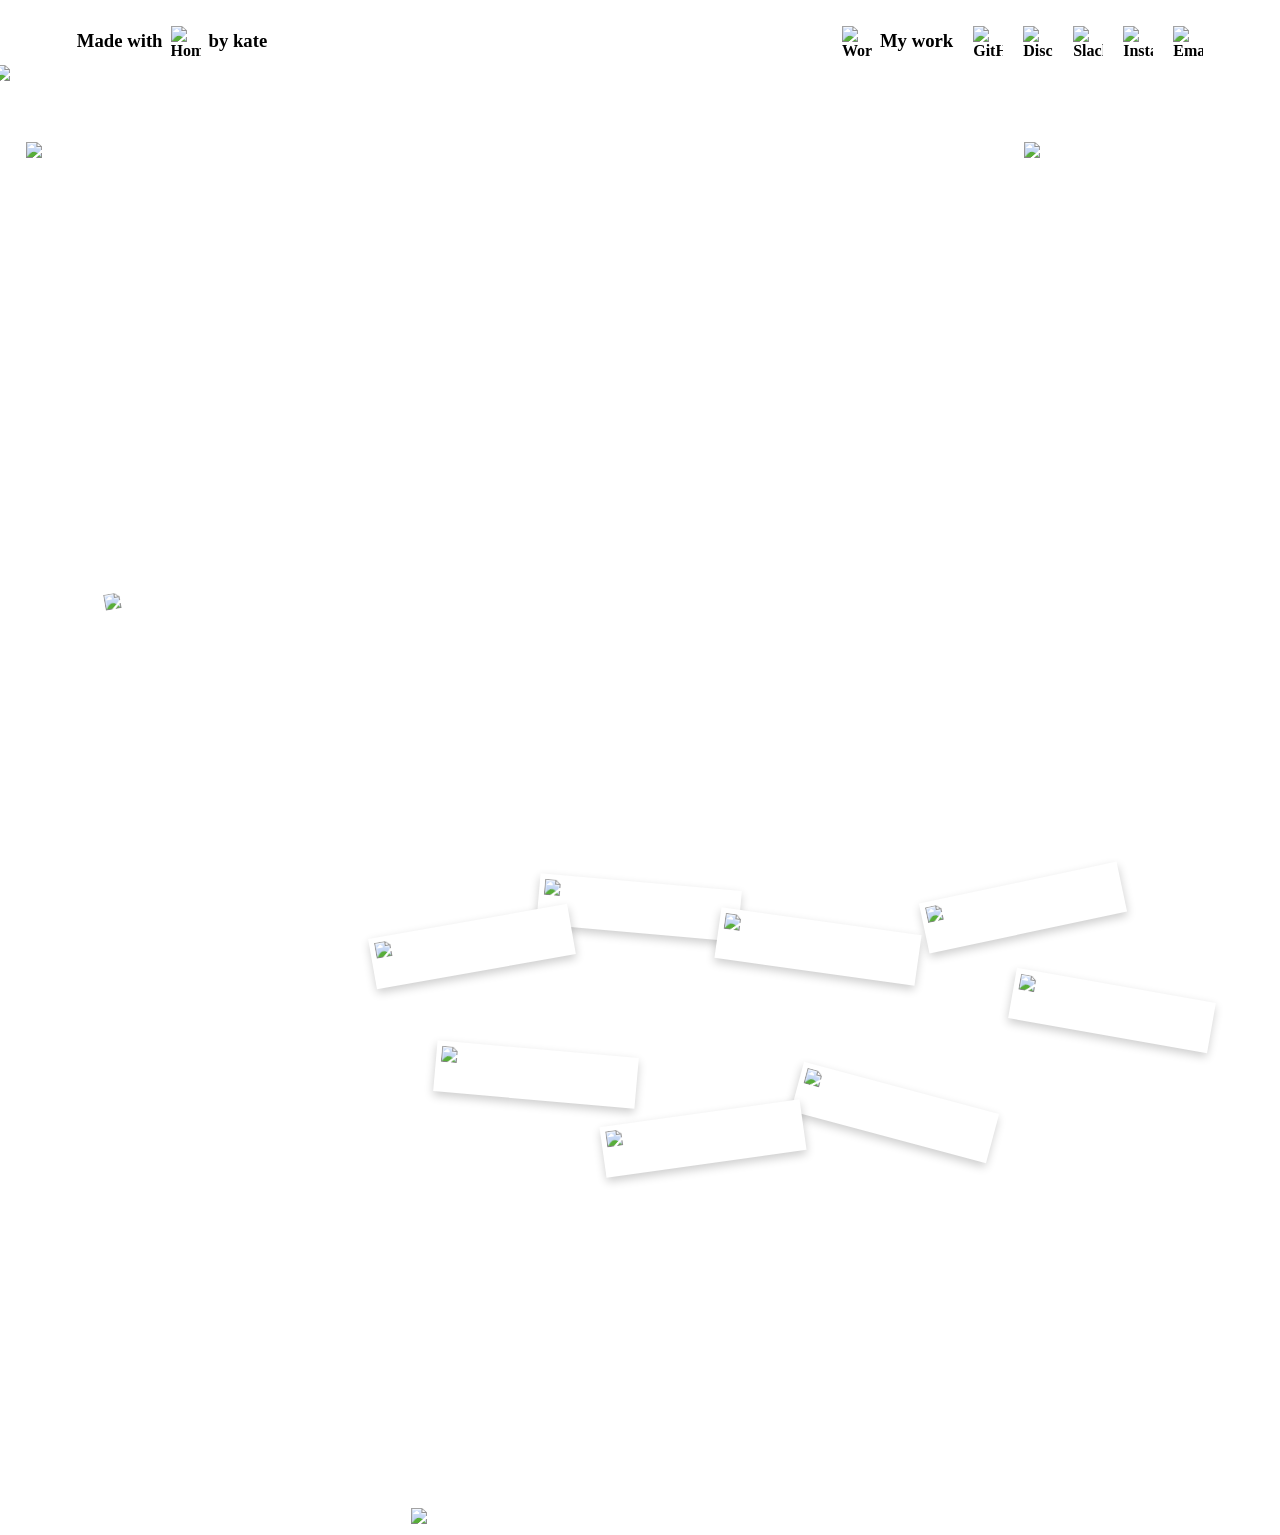
==== commit f06e6083: "pic removed" ====
--- a/index.html
+++ b/index.html
@@ -45,10 +45,10 @@
         <img src="https://github.com/katetriestocode/personalwebsite/blob/main/assets/starright.png?raw=true" class="corner-right" />
         <h1>Hi, i'm kate!</h1>
         <div class="split-section">
-            <img src="https://github.com/katetriestocode/personalwebsite/blob/main/assets/polaroid2.png?raw=true" class="selfie"/>
+            <img src="n/a" class="selfie"/>
             <div class="split-text">
                 <h2>Nice to meet you!</h2>
-                <p1>I'm an italian 17 year old, currently studying in the UK! About to obtain my IB diploma, starting at politecnico of Milan in September 2026 in Computer engineering! I love tech, thinkering, coding and hackclubbing!</p1>
+                <p1>I'm from Italy, and am an IB26 graduate starting at politecnico of Milan in September 2026 in Computer engineering! I love tech, thinkering, coding and hackclubbing!</p1>
             </div>
         </div>
     </div>
--- a/style.css
+++ b/style.css
@@ -31,15 +31,15 @@
     background: white;
     width: 100%;
     z-index: 1000;
-    height: 60px; 
+    height: 65px; 
 }
 .wave-bottom {
     position: absolute;
     top: 100%; 
-    left: 0;
-    width: 100%;
     height: auto;
     pointer-events: none; 
+    width: 101%;
+    left: -0.5%;
 }
 
 
@@ -256,30 +256,31 @@
     display: flex;
     align-items: center;
     justify-content: center;
-    gap: 2vw; /* Space between image and text */
-    max-width: 90vw; /* Keeps it from getting too wide on big screens */
-    margin: 2vw auto 10vw auto; /* Added 10vw to the bottom margin here */
+    gap: 2vw; 
+    max-width: 90vw; 
+    margin: 2vw auto 2vw auto;
     padding: 0 8vw;
-    text-align: left; /* Overrides the body's center alignment for this section */
+    text-align: left; 
 }
 
 .split-text4 {
     flex: 1; /* Makes the text take up the remaining space */
 }
 
+.image-scatter {
+    position: relative;
+    width: 60vw; 
+    height: 40vw; 
+    display: flex;
+    justify-content: center;
+    align-items: center;
+}
+
+
 .image-scatter2 {
     position: relative;
-    width: 60vw; /* Total width of the "messy pile" */
-    height: 40vw; /* Total height of the "messy pile" */
-    display: flex;
-    justify-content: center;
-    align-items: center;
-}
-
-.image-scatter {
-    position: relative;
-    width: 60vw; /* Total width of the "messy pile" */
-    height: 40vw; /* Total height of the "messy pile" */
+    width: 60vw; 
+    height: 40vw; 
     display: flex;
     justify-content: center;
     align-items: center;
@@ -287,26 +288,124 @@
 
 .scatter-photo2 {
     position: absolute;
-    width: 15vw; /* Size of individual polaroids */
     height: auto;
     background: white; /* Optional: adds a polaroid border feel */
+    padding: 5px 5px 10px 5px; 
+    box-shadow: 0 4px 10px rgba(0,0,0,0.2);
+    transition: transform 0.3s ease;
+    cursor: pointer;
+}
+
+.scatter-photo2:hover {
+    transform: scale(1.1) rotate(0deg) !important;
+    z-index: 100 !important;
+}
+
+.scatter-photo2:nth-of-type(1) { top: 0vw; left: 0vw; transform: rotate(-10deg); z-index: 1; width: 25vw;}
+.scatter-photo2:nth-of-type(2) { top: 8vw; left: 15vw; transform: rotate(8deg); z-index: 3; width: 17vw;}
+.scatter-photo2:nth-of-type(3) { top: 0vw; left: 25vw; transform: rotate(5deg); z-index: 1; width: 25vw; }
+.scatter-photo2:nth-of-type(4) { top: 10vw; left: 32vw; transform: rotate(-5deg); z-index: 2; width: 25vw; }
+
+
+.image-scatter3 {
+    position: relative;
+    width: 60vw; 
+    height: 40vw;
+    display: flex;
+    justify-content: center;
+    align-items: center;
+}
+
+.scatter-photo3 {
+    position: absolute;
+    height: auto;
+    background: white;
     padding: 5px 5px 5px 5px; 
     box-shadow: 0 4px 10px rgba(0,0,0,0.2);
     transition: transform 0.3s ease;
     cursor: pointer;
 }
 
-.scatter-photo2:hover {
+.scatter-photo3:hover {
     transform: scale(1.1) rotate(0deg) !important;
     z-index: 100 !important;
 }
 
-.scatter-photo2:nth-child(1) { top: 5vw; left: 0vw; transform: rotate(-10deg); z-index: 1; }
-.scatter-photo2:nth-child(2) { top: 8vw; left: 24vw; transform: rotate(8deg); z-index: 2; }
-.scatter-photo2:nth-child(3) { top: 15vw; left: 2vw; transform: rotate(5deg); z-index: 3; }
-
-
-.scatter-photo2:nth-child(4) { top: 2vw; left: 10vw; transform: rotate(5deg); z-index: 0; }
-.scatter-photo2:nth-child(5) { top: 18vw; left: 45vw; transform: rotate(15deg); z-index: 2; }
-.scatter-photo2:nth-child(6) { top: 2vw; left: 38vw; transform: rotate(-12deg); z-index: 1; }
-
+
+.scatter-photo3:nth-of-type(1) { top: 5vw; left: 0vw; transform: rotate(-10deg); z-index: 0; width: 35vw;}
+.scatter-photo3:nth-of-type(2) { top: 15vw; left: 40vw; transform: rotate(-8deg); z-index: 2; width: 13vw;}
+.scatter-photo3:nth-of-type(3) { top: 18vw; left: 20vw; transform: rotate(5deg); z-index: 3; width: 15vw;}
+.scatter-photo3:nth-of-type(4) { top: 2vw; left: 35vw; transform: rotate(5deg); z-index: 1; width: 15vw;}
+
+
+
+
+
+.modal {
+    display: none; 
+    position: fixed;
+    z-index: 2000;
+    left: 0;
+    top: 0;
+    width: 100%;
+    height: 100%;
+    background-color: rgba(0,0,0,0.8); 
+    backdrop-filter: blur(5px);
+}
+
+/* The box in the middle */
+.modal-content {
+    background-color: white;
+    margin: 15% auto;
+    padding: 1.5vw;
+    border-radius: 2vw;
+    width: 50%;
+    max-width: 40vw;
+    color: black;
+    font-family: Archivo;
+    position: relative;
+    text-align: center;
+    box-shadow: 0 5px 15px rgba(0,0,0,0.3);
+}
+
+.close-button {
+    position: absolute;
+    top: 10px;
+    right: 20px;
+    font-size: 28px;
+    font-weight: bold;
+    cursor: pointer;
+}
+
+
+p2 {
+    font-size: 2.5vw;
+    padding-top: 0vw;
+    padding-bottom: 0vw;
+    line-height: 3vw;
+    font-family: Archivo;
+    margin-top: 0;
+    margin-bottom: 0;
+}
+
+
+.click-me-hint {
+    position: absolute;
+    top: -2.5vw; 
+    left: 5vw;
+    transform: rotate(-10deg); 
+    z-index: 20; /* Make sure it's above the image */
+    pointer-events: none; 
+    color: white;
+    text-shadow: 1px 1px 0px rgb(255, 150, 250);
+}
+
+p3 {
+    font-size: 3vw;
+    padding-top: 0vw;
+    padding-bottom: 0vw;
+    line-height: 3vw;
+    font-family: Archivo;
+    margin-top: 0;
+    margin-bottom: 0;
+}
